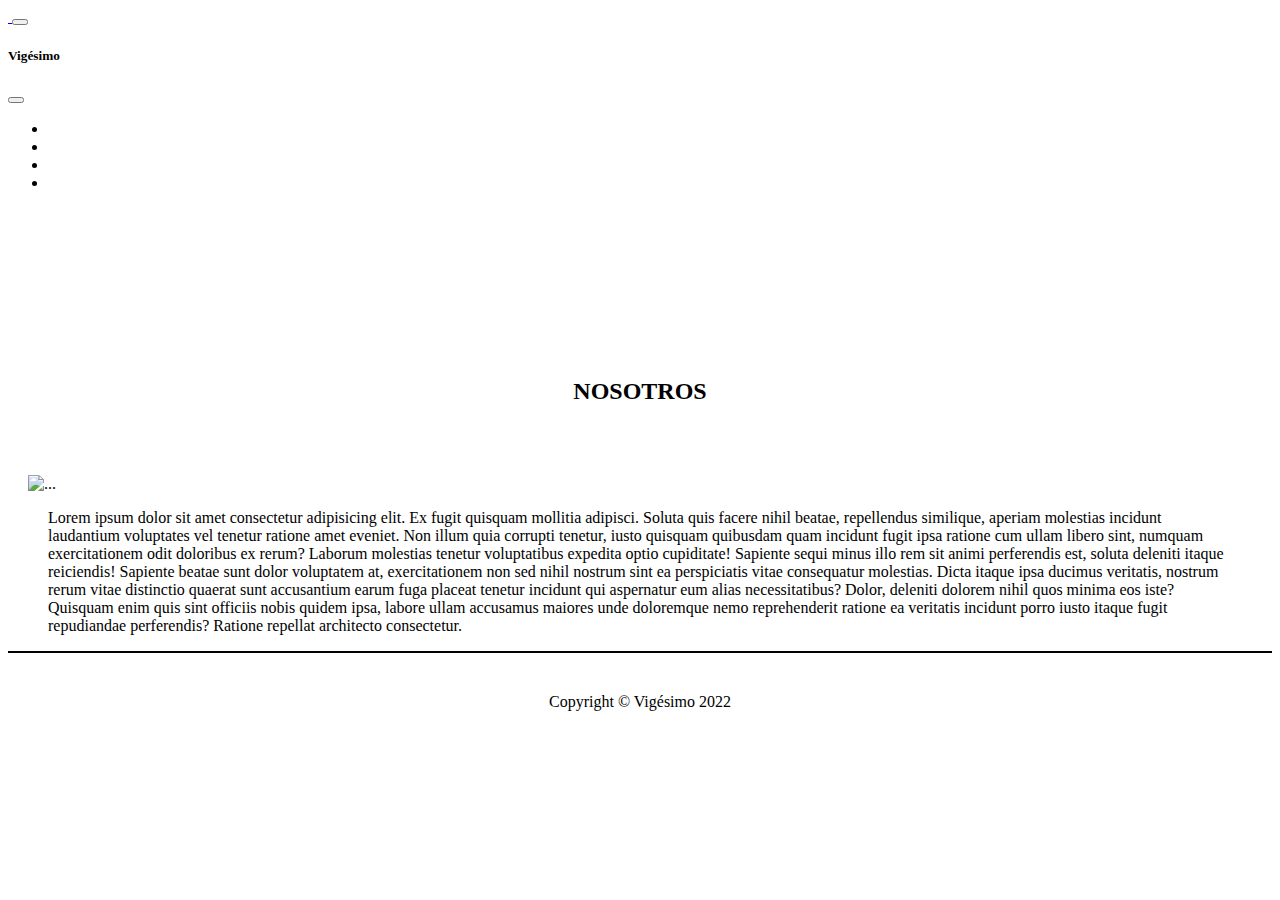
==== assets/page/Nosotros.html @ 6574b23b "arreglo ruteos" ====
<!doctype html>
<html lang="en">
    <head>
        <meta charset="utf-8">
        <meta name="viewport" content="width=device-width, initial-scale=1">
        <title>Vigesimo</title>
        <link href="https://cdn.jsdelivr.net/npm/bootstrap@5.2.0-beta1/dist/css/bootstrap.min.css" rel="stylesheet" integrity="sha384-0evHe/X+R7YkIZDRvuzKMRqM+OrBnVFBL6DOitfPri4tjfHxaWutUpFmBp4vmVor" crossorigin="anonymous">
        <link rel="stylesheet" href="../css/responsive.css">
        <link rel="stylesheet" href="../css/style.css">
    </head>
    <body>
        <header>
            <nav class="navbar navbar-dark navbar-expand-sm bg-dark fixed-top">
                <div class="container-fluid">
                    <a class="navbar-brand" href="../../index.html">
                        <img class="logo" src="../image/logo3_Mesa de trabajo 1.png" alt="" width="" height="">
                    </a>
                  <button class="navbar-toggler" type="button" data-bs-toggle="offcanvas" data-bs-target="#offcanvasNavbar" aria-controls="offcanvasNavbar">
                    <span class="navbar-toggler-icon hambur"></span>
                  </button>
                  <div class="offcanvas offcanvas-end pop" tabindex="-1" id="offcanvasNavbar" aria-labelledby="offcanvasNavbarLabel">
                    <div class="offcanvas-header">
                      <h5 class="offcanvas-title" id="offcanvasNavbarLabel">Vigésimo</h5>
                      <button type="button" class="btn-close" data-bs-dismiss="offcanvas" aria-label="Close"></button>
                    </div>
                    <div class="offcanvas-body">
                        <ul class="navbar-nav justify-content-end flex-grow-1 pe-3">
                            <li class="nav-item">
                            <a class="nav-link textMenu active" aria-current="page" href="./Nosotros.html">Nosotros</a>
                            </li>
                            <li class="nav-item">
                            <a class="nav-link textMenu" href="./Proyectos.html">Proyectos</a>
                            </li>
                            <li class="nav-item">
                                <a class="nav-link textMenu" href="./I+Dmobiliario.html">I+D Mobiliario</a>
                            </li>
                            <li class="nav-item">
                                <a class="nav-link textMenu" href="./contacto.html">Contacto</a>
                            </li>
                        </ul>
                    </div>
                  </div>
                </div>
              </nav>
        </header>
        <main class="mainMargin">
            <div class="">
                <h2 class="copy" >NOSOTROS</h2>
            </div>
            <div class="row gx-0 mb-4 mb-lg-5 align-items-center usMargin">
                <div class="col-xl-8 col-lg-7"><img class="img-fluid mb-3 mb-lg-0" src="../image/plano1.jpg" alt="..." /></div>
                <div class="col-xl-4 col-lg-5">
                    <div class="featured-text text-center text-lg-left">
                        <p class="text-black-50 mb-0 textPaddingLR">Lorem ipsum dolor sit amet consectetur adipisicing elit. Ex fugit quisquam mollitia adipisci. Soluta quis facere nihil beatae, repellendus similique, aperiam molestias incidunt laudantium voluptates vel tenetur ratione amet eveniet.
                        Non illum quia corrupti tenetur, iusto quisquam quibusdam quam incidunt fugit ipsa ratione cum ullam libero sint, numquam exercitationem odit doloribus ex rerum? Laborum molestias tenetur voluptatibus expedita optio cupiditate!
                        Sapiente sequi minus illo rem sit animi perferendis est, soluta deleniti itaque reiciendis! Sapiente beatae sunt dolor voluptatem at, exercitationem non sed nihil nostrum sint ea perspiciatis vitae consequatur molestias.
                        Dicta itaque ipsa ducimus veritatis, nostrum rerum vitae distinctio quaerat sunt accusantium earum fuga placeat tenetur incidunt qui aspernatur eum alias necessitatibus? Dolor, deleniti dolorem nihil quos minima eos iste?
                        Quisquam enim quis sint officiis nobis quidem ipsa, labore ullam accusamus maiores unde doloremque nemo reprehenderit ratione ea veritatis incidunt porro iusto itaque fugit repudiandae perferendis? Ratione repellat architecto consectetur.</p>
                    </div>
                </div>
            </div>
        </main>
        <footer class="footer py-4 borderTop">
            <div class="container">
                <div class="row align-items-center textCenter">
                    <div class="col-lg-12 textPadding">Copyright &copy; Vigésimo 2022</div>
                    <div class="col-lg-12 my-3 my-lg-0">
                        <a class="btn btn-dark btn-social mx-2" href="#!" aria-label="Instagram"><i class="fa-brands fa-instagram"></i></a>
                        <a class="btn btn-dark btn-social mx-2" href="#!" aria-label="Facebook"><i class="fa-brands fa-facebook"></i></a>
                        <a class="btn btn-dark btn-social mx-2" href="#!" aria-label="Pinterest"><i class="fa-brands fa-pinterest"></i></a>
                    </div>    
                </div>
            </div>
        </footer>
    <script src="https://kit.fontawesome.com/19c7f2fb8c.js" crossorigin="anonymous"></script>
    <script src="https://cdn.jsdelivr.net/npm/bootstrap@5.2.0-beta1/dist/js/bootstrap.bundle.min.js" integrity="sha384-pprn3073KE6tl6bjs2QrFaJGz5/SUsLqktiwsUTF55Jfv3qYSDhgCecCxMW52nD2" crossorigin="anonymous"></script>
    </body>
</html>
---- assets/css/responsive.css ----
@media (max-width: 575px) {
    
    .logo {
        width: 70px !important;
        height: 70px !important;
    }
    
    
    .textMenu {
        color: black !important;
    }
    
    .copy {
        padding: 25px !important;
    }

    .h-100 {
        width: 90%;
        font-size: 10px;
        margin: auto;
    }
}

@media (min-width: 576px) {

    .textMenu {
        color: white !important;
    }

}


@media (max-width: 767px) {
    .logo {
        width: 95px;
        height: 95px;
    }

    .footer {
        height: 75%;
    }

    .mainMargin {
        margin-top: 96px!important;
    
    }

    .sliderTextDesc {
        font-size: 15px !important;
    }

    .neon {
        font-size: 40px !important;
    }
}
---- assets/css/style.css ----
html {
	height: 100%;
}

.sliderText {
	top: 35%;
    transform: translateY(-50%);
}

.neon {
	font-size: 60px;
	color: #fff;
	margin-top: 40%;
	text-shadow:
		0 0 5px rgba(0,178,255,1),
		0 0 10px rgba(0,178,255,1),
		0 0 20px rgba(0,178,255,1),
		0 0 40px rgba(38,104,127,1),
		0 0 80px rgba(38,104,127,1),
		0 0 90px rgba(38,104,127,1),
		0 0 100px rgba(38,104,127,1),
		0 0 140px rgba(38,104,127,1),
		0 0 180px rgba(38,104,127,1);
}

.textCenter {
	text-align: center;
}

.mainMargin {
	margin-top: 136px;
}

.copy {
	text-align: center;
	padding: 50px;
}

.usMargin {
	margin: 0 20px;
}

.textPaddingLR {
	padding-left: 20px;
	padding-right: 20px;
}

.borderTop {
	border-top: 2px solid black;
}

.textPadding {
	padding: 10px;
}

.marginRight {
	margin-right: 20px;
}

.sliderTextDesc {
	border-radius: 30px;
	background-color: rgba(0, 179, 255, 0.3);
	text-decoration: none;
	padding: 12px 33px;
	font-weight: bolder;
	color: white;
	font-size: 20px;
}

.pop {
	width: 50% !important;
}

.clients {
	height: 200px;
}

nav a {
	transition: all 2s !important;
}

nav a:hover {
	color: #EE5525 !important;
	font-size: 25px;
}

/* clients */

.container {
	overflow: hidden;
	padding: 30px 0;
}
.slider {
	animation: slidein 30s linear infinite;
	white-space: nowrap;
	padding-top: 30px;
}
.logos {
	width: 100%;
	display: inline-block;
	margin: 0px 0;
}
.fab {
	width: calc(100% / 5);
	animation: fade-in 0.5s 
	cubic-bezier(0.455, 0.03, 0.515, 0.955) forwards;
}
	 
  
@keyframes slidein {
	from {
	  transform: translate3d(0, 0, 0);
	}
	to {
	  transform: translate3d(-100%, 0, 0);
	}
}
  
@keyframes fade-in {
	0% {
	  opacity: 0;
	}
	100% {
	  opacity: 1;
	}
}
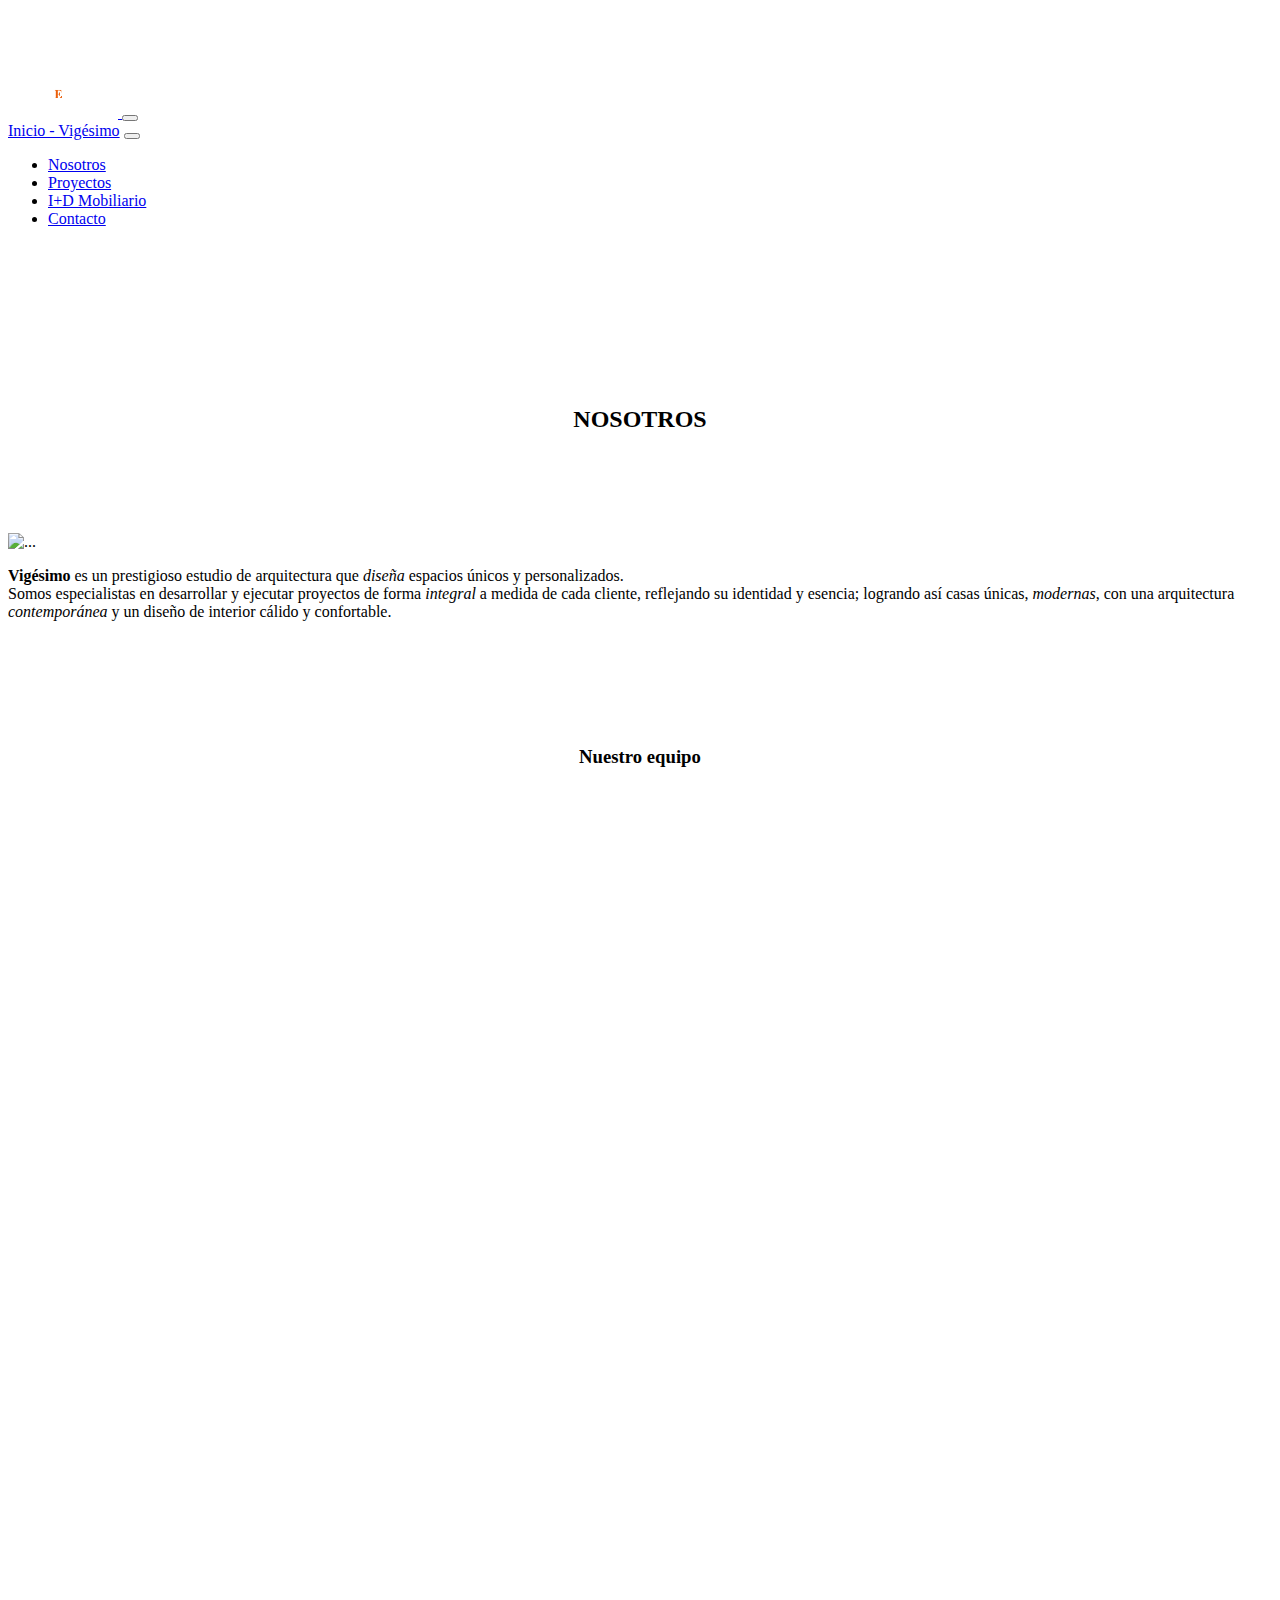
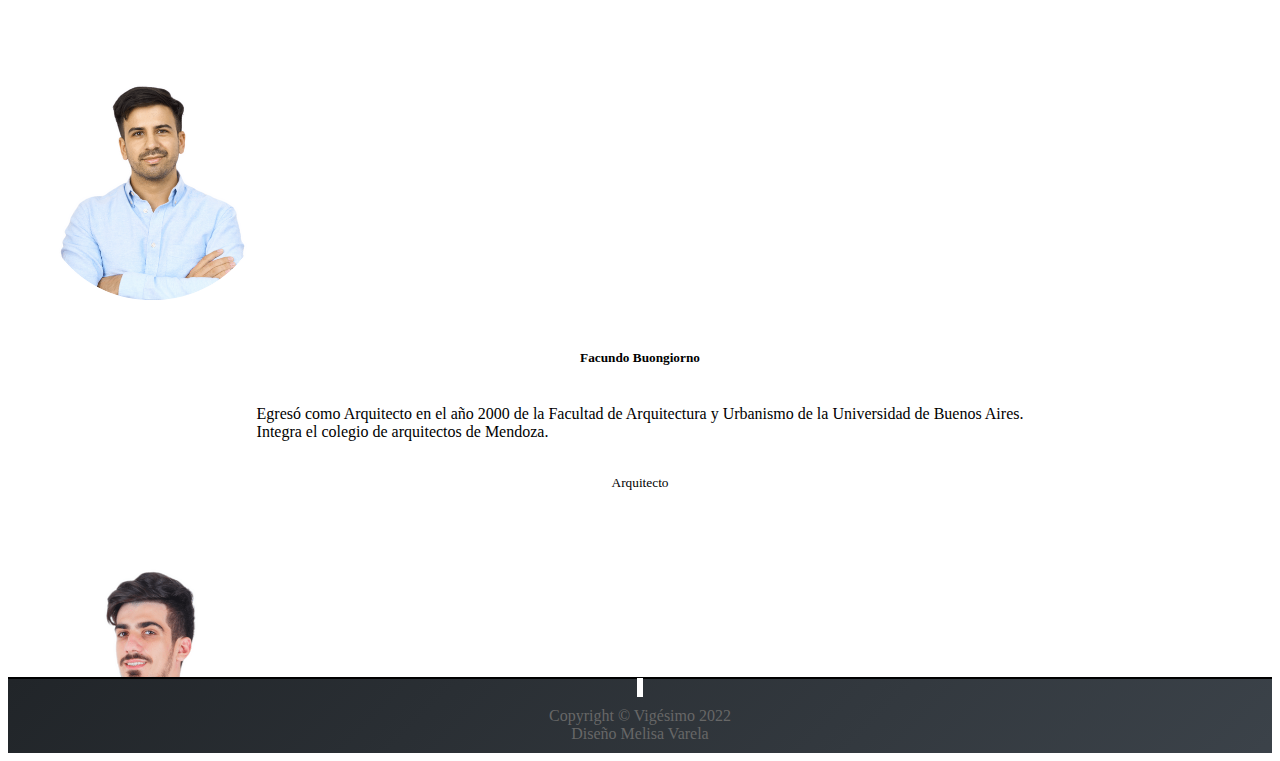
==== commit ad494c2b: "correcciones finales de estilos y código" ====
--- a/assets/page/Nosotros.html
+++ b/assets/page/Nosotros.html
@@ -3,76 +3,124 @@
     <head>
         <meta charset="utf-8">
         <meta name="viewport" content="width=device-width, initial-scale=1">
-        <title>Vigesimo</title>
+        <meta name="keywords" content="arquitectura, diseño, diseño moderno, urbanismo">
+        <meta  name="description" content="Estudio de arquitectura, diseño de interiores y urbanismo">
+        <title>Quiénes somos</title>
         <link href="https://cdn.jsdelivr.net/npm/bootstrap@5.2.0-beta1/dist/css/bootstrap.min.css" rel="stylesheet" integrity="sha384-0evHe/X+R7YkIZDRvuzKMRqM+OrBnVFBL6DOitfPri4tjfHxaWutUpFmBp4vmVor" crossorigin="anonymous">
+        <link rel="stylesheet" href="../css/styles.css">
         <link rel="stylesheet" href="../css/responsive.css">
-        <link rel="stylesheet" href="../css/style.css">
     </head>
     <body>
         <header>
             <nav class="navbar navbar-dark navbar-expand-sm bg-dark fixed-top">
                 <div class="container-fluid">
                     <a class="navbar-brand" href="../../index.html">
-                        <img class="logo" src="../image/logo3_Mesa de trabajo 1.png" alt="" width="" height="">
-                    </a>
-                  <button class="navbar-toggler" type="button" data-bs-toggle="offcanvas" data-bs-target="#offcanvasNavbar" aria-controls="offcanvasNavbar">
-                    <span class="navbar-toggler-icon hambur"></span>
-                  </button>
-                  <div class="offcanvas offcanvas-end pop" tabindex="-1" id="offcanvasNavbar" aria-labelledby="offcanvasNavbarLabel">
-                    <div class="offcanvas-header">
-                      <h5 class="offcanvas-title" id="offcanvasNavbarLabel">Vigésimo</h5>
-                      <button type="button" class="btn-close" data-bs-dismiss="offcanvas" aria-label="Close"></button>
-                    </div>
-                    <div class="offcanvas-body">
-                        <ul class="navbar-nav justify-content-end flex-grow-1 pe-3">
-                            <li class="nav-item">
-                            <a class="nav-link textMenu active" aria-current="page" href="./Nosotros.html">Nosotros</a>
-                            </li>
-                            <li class="nav-item">
-                            <a class="nav-link textMenu" href="./Proyectos.html">Proyectos</a>
-                            </li>
-                            <li class="nav-item">
-                                <a class="nav-link textMenu" href="./I+Dmobiliario.html">I+D Mobiliario</a>
-                            </li>
-                            <li class="nav-item">
-                                <a class="nav-link textMenu" href="./contacto.html">Contacto</a>
-                            </li>
-                        </ul>
-                    </div>
-                  </div>
-                </div>
-              </nav>
-        </header>
-        <main class="mainMargin">
-            <div class="">
-                <h2 class="copy" >NOSOTROS</h2>
-            </div>
-            <div class="row gx-0 mb-4 mb-lg-5 align-items-center usMargin">
-                <div class="col-xl-8 col-lg-7"><img class="img-fluid mb-3 mb-lg-0" src="../image/plano1.jpg" alt="..." /></div>
-                <div class="col-xl-4 col-lg-5">
-                    <div class="featured-text text-center text-lg-left">
-                        <p class="text-black-50 mb-0 textPaddingLR">Lorem ipsum dolor sit amet consectetur adipisicing elit. Ex fugit quisquam mollitia adipisci. Soluta quis facere nihil beatae, repellendus similique, aperiam molestias incidunt laudantium voluptates vel tenetur ratione amet eveniet.
-                        Non illum quia corrupti tenetur, iusto quisquam quibusdam quam incidunt fugit ipsa ratione cum ullam libero sint, numquam exercitationem odit doloribus ex rerum? Laborum molestias tenetur voluptatibus expedita optio cupiditate!
-                        Sapiente sequi minus illo rem sit animi perferendis est, soluta deleniti itaque reiciendis! Sapiente beatae sunt dolor voluptatem at, exercitationem non sed nihil nostrum sint ea perspiciatis vitae consequatur molestias.
-                        Dicta itaque ipsa ducimus veritatis, nostrum rerum vitae distinctio quaerat sunt accusantium earum fuga placeat tenetur incidunt qui aspernatur eum alias necessitatibus? Dolor, deleniti dolorem nihil quos minima eos iste?
-                        Quisquam enim quis sint officiis nobis quidem ipsa, labore ullam accusamus maiores unde doloremque nemo reprehenderit ratione ea veritatis incidunt porro iusto itaque fugit repudiandae perferendis? Ratione repellat architecto consectetur.</p>
+                      <picture>
+                        <source srcset="../../assets/image/logo-all.png" media="(min-width: 768px)">
+                        <img src="../../assets/image/logoVIGESIMO-02.png" width="110px" alt="imagen principal"> <!-- imagen principal -->
+                      </picture>                    </a>
+                    <button class="navbar-toggler" type="button" data-bs-toggle="offcanvas" data-bs-target="#offcanvasNavbar" aria-controls="offcanvasNavbar">
+                        <span class="navbar-toggler-icon hambur"></span>
+                    </button>
+                    <div class="offcanvas offcanvas-end pop" tabindex="-1" id="offcanvasNavbar" aria-labelledby="offcanvasNavbarLabel">
+                        <div class="offcanvas-header">
+                            <a class="nav-link textMenu active" aria-current="page" href="../../index.html">Inicio - Vigésimo</a>
+                            <button type="button" class="btn-close" data-bs-dismiss="offcanvas" aria-label="Close"></button>
+                        </div>
+                        <div class="offcanvas-body">
+                            <ul class="navbar-nav justify-content-end flex-grow-1 pe-3">
+                                <li class="nav-item">
+                                    <a class="nav-link textMenu" aria-current="page" href="./Nosotros.html">Nosotros</a>
+                                </li>
+                                <li class="nav-item">
+                                    <a class="nav-link textMenu" href="./Proyectos.html">Proyectos</a>
+                                </li>
+                                <li class="nav-item">
+                                    <a class="nav-link textMenu" href="./I+Dmobiliario.html">I+D Mobiliario</a>
+                                </li>
+                                <li class="nav-item">
+                                    <a class="nav-link textMenu" href="./contacto.html">Contacto</a>
+                                </li>
+                            </ul>
+                        </div>
                     </div>
                 </div>
-            </div>
+            </nav>
+        </header>
+
+        <main class="mainMargin">
+                <div class="">
+                    <h2 class="copy" >NOSOTROS</h2>
+                </div>
+                <div class="container">
+                    <div class="card mb-3 shadow" style="max-width: 1920px;">
+                        <div class="row g-0">
+                          <div class="col-lg-8">
+                            <img src="../image/plano1.jpg" class="img-fluid rounded-start" alt="...">
+                          </div>
+                          <div class="col-lg-4">
+                            <div class="card-body">
+                              <p class="card-text"><strong>Vigésimo</strong>  es un prestigioso estudio de arquitectura que <em>diseña</em> espacios únicos y personalizados.
+                                <br> Somos especialistas en desarrollar y ejecutar proyectos de forma <em>integral</em> a medida de cada cliente, reflejando su identidad y esencia; logrando así casas únicas, <em>modernas</em>, con una arquitectura <em>contemporánea</em> y un diseño de interior cálido y confortable.</p>
+                              <div class="iconsAbout">
+                                <i class="fa-solid fa-ruler-combined" ></i>
+                                <i class="fa-solid fa-pencil" ></i>
+                                <i class="fa-solid fa-trowel-bricks" ></i>
+                              </div>
+                            </div>
+                          </div>
+                        </div>
+                      </div>
+                      <div>
+                        <h3 class="copy"> Nuestro equipo</h3>
+                      </div>
+                      <div class="card-group">
+                        <div class="card shadow anim-bottom1">
+                          <img src="../image/nos1.png" class="card-img-top" alt="...">
+                          <div class="card-body contentCard">
+                            <h5 class="card-title">Facundo Buongiorno</h5>
+                            <p class="card-text">Egresó como Arquitecto en el año 2000 de la Facultad de Arquitectura y Urbanismo de la Universidad de Buenos Aires. <br>Integra el colegio de arquitectos de Mendoza.</p>
+                            <i class="fa-solid fa-ruler-combined" style="font-size: 50px;"></i>
+                            <p class="card-text"><small class="text-muted">Arquitecto</small></p>
+                          </div>
+                        </div>
+                        <div class="card shadow anim-bottom2">
+                          <img src="../image/nos2.png" class="card-img-top" alt="...">
+                          <div class="card-body contentCard">
+                            <h5 class="card-title">Milo Bortolozzo</h5>
+                            <p class="card-text">Egresó como Ingeniero civil en 2005 en la Universidad Tecnológica Nacional Facultad Regional Mendoza.<br>Desarrolla proyectos a nivel internacional.</p>
+                            <i class="fa-solid fa-helmet-safety" style="font-size: 50px;"></i>
+                            <p class="card-text"><small class="text-muted">Ingeniero civil</small></p>
+                          </div>
+                        </div>
+                        <div class="card shadow anim-bottom3">
+                          <img src="../image/nos3.png" class="card-img-top" alt="...">
+                          <div class="card-body contentCard">
+                            <h5 class="card-title">Allegra Aldeco</h5>
+                            <p class="card-text">Egresó como Diseñadora de interiores en 2011 de la Univerdidad de Mendoza. <br>Reconocida diseñadora nacional de proyectos contemporáneos. </p>
+                            <i class="fa-solid fa-couch" style="font-size: 50px;"></i>
+                            <p class="card-text"><small class="text-muted">Diseñadora de interiores</small></p>
+                          </div>
+                        </div>
+                      </div>
+                </div>
+            
         </main>
-        <footer class="footer py-4 borderTop">
-            <div class="container">
-                <div class="row align-items-center textCenter">
-                    <div class="col-lg-12 textPadding">Copyright &copy; Vigésimo 2022</div>
-                    <div class="col-lg-12 my-3 my-lg-0">
-                        <a class="btn btn-dark btn-social mx-2" href="#!" aria-label="Instagram"><i class="fa-brands fa-instagram"></i></a>
-                        <a class="btn btn-dark btn-social mx-2" href="#!" aria-label="Facebook"><i class="fa-brands fa-facebook"></i></a>
-                        <a class="btn btn-dark btn-social mx-2" href="#!" aria-label="Pinterest"><i class="fa-brands fa-pinterest"></i></a>
-                    </div>    
-                </div>
-            </div>
-        </footer>
+        <footer class="footer py-4 borderTop footGradient">
+          <div class="container">
+              <div class="row align-items-center textCenter">
+                  <div class="col-lg-12 my-3 my-lg-0">
+                      <a class="btn btn-dark btn-social mx-2" target="_blank" href="https://www.instagram.com/" aria-label="Instagram"><i class="fa-brands fa-instagram"></i></a>
+                      <a class="btn btn-dark btn-social mx-2" target="_blank" href="https://es-la.facebook.com/" aria-label="Facebook"><i class="fa-brands fa-facebook"></i></a>
+                      <a class="btn btn-dark btn-social mx-2" target="_blank" href="https://ar.pinterest.com/" aria-label="Pinteres"><i class="fa-brands fa-pinterest"></i></a>
+                  </div>
+                  <div class="col-lg-12 textFooter">Copyright &copy; Vigésimo 2022 <br>Diseño Melisa Varela</div>
+              </div>
+          </div>
+      </footer>
+        
     <script src="https://kit.fontawesome.com/19c7f2fb8c.js" crossorigin="anonymous"></script>
-    <script src="https://cdn.jsdelivr.net/npm/bootstrap@5.2.0-beta1/dist/js/bootstrap.bundle.min.js" integrity="sha384-pprn3073KE6tl6bjs2QrFaJGz5/SUsLqktiwsUTF55Jfv3qYSDhgCecCxMW52nD2" crossorigin="anonymous"></script>
-    </body>
+    <script src="https://cdn.jsdelivr.net/npm/bootstrap@5.2.0-beta1/dist/js/bootstrap.bundle.min.js" integrity="sha384-pprn3073KE6tl6bjs2QrFaJGz5/SUsLqktiwsUTF55Jfv3qYSDhgCecCxMW52nD2" crossorigin="anonymous"></script>    
+    <script src="../js/animation.js" ></script>
+  </body>
 </html>
--- a/assets/css/styles.css
+++ b/assets/css/styles.css
@@ -0,0 +1,400 @@
+/*==== MAP ====*/
+/*==== FIN MAP ====*/
+/*==== MIXIN ====*/
+/*==== FIN MIXIN ====*/
+.sliderText {
+  top: 35%;
+  transform: translateY(-50%);
+}
+.sliderText .sliderTextTitle {
+  font-size: 60px;
+  color: white;
+  margin-top: 40%;
+  text-shadow: 0 0 20px rgb(255, 140, 0), 0 0 40px rgb(127, 91, 38), 0 0 40px rgb(127, 65, 38), 0 0 80px rgb(127, 65, 38), 0 0 90px rgb(127, 65, 38), 0 0 100px rgb(127, 65, 38), 0 0 140px rgb(127, 65, 38), 0 0 180px rgb(127, 65, 38);
+}
+.sliderText .sliderTextDesc {
+  border-radius: 30px;
+  background-color: rgba(255, 136, 0, 0.3);
+  text-decoration: none;
+  padding: 12px 33px;
+  font-weight: bolder;
+  color: white;
+  font-size: 20px;
+}
+
+.borderTop {
+  border-top: 2px solid black;
+}
+.borderTop .textCenter {
+  text-align: center;
+}
+.borderTop .textCenter .textFooter {
+  padding: 10px;
+  color: #676767;
+}
+
+.mainMargin {
+  margin-top: 8rem;
+}
+.mainMargin .copy, .mainMargin .container .IdCards .card-text {
+  text-align: center;
+  padding: 50px;
+}
+.mainMargin .copy:hover, .mainMargin .container .IdCards .card-text:hover {
+  color: #EB5F0A;
+}
+.mainMargin .container {
+  overflow: hidden;
+  padding: 30px 0;
+}
+.mainMargin .container .slider {
+  -webkit-animation: slidein 30s linear infinite;
+          animation: slidein 30s linear infinite;
+  white-space: nowrap;
+  padding-top: 50px;
+}
+.mainMargin .container .slider .logos {
+  width: 100%;
+  display: inline-block;
+  margin: 0px 0;
+}
+.mainMargin .container .slider .logos .clientLogo {
+  width: 250px;
+  -webkit-animation: fadein 0.5s cubic-bezier(0.455, 0.03, 0.515, 0.955) forwards;
+          animation: fadein 0.5s cubic-bezier(0.455, 0.03, 0.515, 0.955) forwards;
+  padding: 0 60px;
+}
+.mainMargin .container .projectImg {
+  -webkit-animation-duration: 10s;
+          animation-duration: 10s;
+  -webkit-animation-name: appear;
+          animation-name: appear;
+  -webkit-animation-iteration-count: 1;
+          animation-iteration-count: 1;
+}
+.mainMargin .container .itemContact {
+  margin: 20px 0;
+}
+.mainMargin .container .itemContact textarea:focus,
+.mainMargin .container .itemContact input[type=text]:focus,
+.mainMargin .container .itemContact input[type=password]:focus,
+.mainMargin .container .itemContact input[type=datetime]:focus,
+.mainMargin .container .itemContact input[type=datetime-local]:focus,
+.mainMargin .container .itemContact input[type=date]:focus,
+.mainMargin .container .itemContact input[type=month]:focus,
+.mainMargin .container .itemContact input[type=time]:focus,
+.mainMargin .container .itemContact input[type=week]:focus,
+.mainMargin .container .itemContact input[type=number]:focus,
+.mainMargin .container .itemContact input[type=email]:focus,
+.mainMargin .container .itemContact input[type=url]:focus,
+.mainMargin .container .itemContact input[type=search]:focus,
+.mainMargin .container .itemContact input[type=tel]:focus,
+.mainMargin .container .itemContact input[type=color]:focus,
+.mainMargin .container .itemContact .uneditable-input:focus {
+  border-color: rgba(235, 95, 10, 0.3);
+  box-shadow: 0 1px 1px rgba(0, 0, 0, 0.075) inset, 0 0 10px rgba(235, 95, 10, 0.6);
+  outline: 0 none;
+}
+.mainMargin .container .itemContact button[type=submit]:hover,
+.mainMargin .container .itemContact .uneditable-button:hover {
+  --bs-btn-hover-color: map-get($generalStyles, colorWhite);
+  --bs-btn-hover-bg: rgba(235, 95, 10, 0.9);
+  --bs-btn-hover-border-color: rgba(235, 95, 10, 0.1);
+}
+.mainMargin .container .itemContact .card-body > h5:hover {
+  color: #EB5F0A;
+}
+.mainMargin .container .itemContact iframe {
+  /*=== MIXIN ===*/
+  width: 100%;
+  height: 500px;
+  border-radius: 0.375rem;
+}
+.mainMargin .container .itemContact div {
+  margin: 20px 0;
+}
+.mainMargin .container .IdCards {
+  margin-bottom: 30px;
+}
+.mainMargin .container .IdCards .card-text {
+  /*==== EXTEND ====*/
+  font-size: 1.3rem;
+}
+.mainMargin .container .video iframe {
+  /*=== MIXIN ===*/
+  width: 100%;
+  height: 400px;
+}
+.mainMargin .container .video p {
+  padding: 20px 0;
+}
+.mainMargin .container .video ul {
+  list-style: none;
+  text-align: center;
+}
+.mainMargin .container .textPaddingLR {
+  padding: 0 20px;
+}
+.mainMargin .container .projects {
+  padding: 10px;
+}
+.mainMargin .container .projects .contenedorProject {
+  position: relative;
+}
+.mainMargin .container .projects .contenedorProject .animProjects {
+  position: absolute;
+  top: 0;
+  bottom: 0;
+  left: 0;
+  right: 0;
+  height: 100%;
+  width: 100%;
+  opacity: 0;
+  transition: 1.5s ease;
+  background-color: rgba(235, 95, 10, 0.6);
+}
+.mainMargin .container .projects .contenedorProject .animProjects .animDiv {
+  color: white;
+  font-size: 30px;
+  position: absolute;
+  top: 50%;
+  left: 50%;
+  transform: translate(-50%, -50%);
+  text-align: center;
+}
+.mainMargin .container .projects .contenedorProject:hover .animProjects {
+  opacity: 1;
+}
+.mainMargin .container .contactBox {
+  align-items: center;
+}
+.mainMargin .container .iconsAbout {
+  display: flex;
+}
+.mainMargin .container .iconsAbout i {
+  font-size: 50px;
+  margin: 20px auto;
+}
+.mainMargin .container .iconsAbout i:hover {
+  color: #EB5F0A;
+}
+.mainMargin .container .contentCard {
+  display: flex;
+  flex-direction: column;
+  align-items: center;
+  justify-content: space-between;
+}
+.mainMargin .container .contentCard i {
+  font-size: 50px;
+}
+.mainMargin .container .contentCard i:hover {
+  color: #EB5F0A;
+}
+
+nav .nav-link {
+  transition: all 1s;
+}
+nav .nav-link:hover {
+  color: #EB5F0A !important;
+  font-size: 25px;
+}
+nav .offcanvas.offcanvas-end {
+  width: 50%;
+}
+
+@-webkit-keyframes slidein {
+  from {
+    transform: translate3d(0, 0, 0);
+  }
+  to {
+    transform: translate3d(-100%, 0, 0);
+  }
+}
+
+@keyframes slidein {
+  from {
+    transform: translate3d(0, 0, 0);
+  }
+  to {
+    transform: translate3d(-100%, 0, 0);
+  }
+}
+@-webkit-keyframes fade-in {
+  0% {
+    opacity: 0;
+  }
+  100% {
+    opacity: 1;
+  }
+}
+@keyframes fade-in {
+  0% {
+    opacity: 0;
+  }
+  100% {
+    opacity: 1;
+  }
+}
+@-webkit-keyframes appear {
+  0% {
+    filter: grayscale(100%);
+  }
+  100% {
+    opacity: 1;
+  }
+}
+@keyframes appear {
+  0% {
+    filter: grayscale(100%);
+  }
+  100% {
+    opacity: 1;
+  }
+}
+footer .btn-social {
+  border: solid 1px white;
+}
+footer .btn-social i:hover {
+  color: #EB5F0A;
+}
+
+/* steps projects */
+.sectionSteps {
+  background-color: #f5f5f5;
+  width: 100%;
+}
+.sectionSteps .circlesStep {
+  text-align: center;
+  margin-bottom: 0px;
+}
+.sectionSteps .circlesStep li {
+  list-style: none;
+  display: inline-block;
+  float: none;
+  margin: 0 30px 0px 30px;
+}
+.sectionSteps .circlesStep span {
+  width: 180px;
+  height: 180px;
+  line-height: 120px;
+  border-radius: 50%;
+  background-color: none;
+  box-sizing: border-box;
+  -webkit-border-radius: 120px;
+  display: flex;
+  flex-direction: column;
+  justify-content: flex-start;
+  cursor: pointer;
+  padding: 30px 0 30px 0;
+  text-align: center;
+  border: 2px solid #EB5F0A;
+  box-shadow: 0 0 20px 2px rgba(0, 0, 0, 0.6);
+}
+.sectionSteps .circlesStep span i {
+  color: black;
+}
+.sectionSteps .circlesStep span:hover {
+  background-color: #EB5F0A;
+  border: 2px solid white;
+}
+.sectionSteps .circlesStep span:hover i:hover {
+  color: white;
+}
+.sectionSteps .lineStep {
+  height: 60px;
+  border-left: solid 2px #EB5F0A;
+  display: inline-block;
+  margin-bottom: -5px;
+  position: relative;
+}
+.sectionSteps .descStep {
+  border-top: solid 2px #EB5F0A;
+  padding-top: 30px;
+  border-radius: 0;
+}
+.sectionSteps .on {
+  display: inline;
+}
+.sectionSteps .off {
+  display: none;
+}
+
+/* ANIMATIONS */
+.anim-bottom1 {
+  transform: translateY(800px);
+  -webkit-animation: slideUp 0.8s ease-in-out forwards 0.8s;
+          animation: slideUp 0.8s ease-in-out forwards 0.8s;
+  -webkit-animation-delay: 1s;
+          animation-delay: 1s;
+  -webkit-animation-timing-function: linear;
+          animation-timing-function: linear;
+}
+
+.anim-bottom2 {
+  transform: translateY(800px);
+  -webkit-animation: slideUp 0.8s ease-in-out forwards 0.8s;
+          animation: slideUp 0.8s ease-in-out forwards 0.8s;
+  -webkit-animation-delay: 2s;
+          animation-delay: 2s;
+  -webkit-animation-timing-function: linear;
+          animation-timing-function: linear;
+}
+
+.anim-bottom3 {
+  transform: translateY(800px);
+  -webkit-animation: slideUp 0.8s ease-in-out forwards 0.8s;
+          animation: slideUp 0.8s ease-in-out forwards 0.8s;
+  -webkit-animation-delay: 3s;
+          animation-delay: 3s;
+  -webkit-animation-timing-function: linear;
+          animation-timing-function: linear;
+}
+
+@-webkit-keyframes slideUp {
+  0% {
+    transform: translateY(800px);
+  }
+  100% {
+    transform: translateY(0px);
+  }
+}
+
+@keyframes slideUp {
+  0% {
+    transform: translateY(800px);
+  }
+  100% {
+    transform: translateY(0px);
+  }
+}
+.footGradient {
+  background: linear-gradient(-45deg, #EB5F0A, rgb(235, 124, 70), #444c54, #212529);
+  background-size: 400% 400%;
+  -webkit-animation: gradient 15s ease infinite;
+          animation: gradient 15s ease infinite;
+  height: 100%;
+}
+
+@-webkit-keyframes gradient {
+  0% {
+    background-position: 0% 50%;
+  }
+  50% {
+    background-position: 100% 50%;
+  }
+  100% {
+    background-position: 0% 50%;
+  }
+}
+
+@keyframes gradient {
+  0% {
+    background-position: 0% 50%;
+  }
+  50% {
+    background-position: 100% 50%;
+  }
+  100% {
+    background-position: 0% 50%;
+  }
+}/*# sourceMappingURL=styles.css.map */--- a/assets/css/responsive.css
+++ b/assets/css/responsive.css
@@ -1,35 +1,3 @@
-
-@media (max-width: 575px) {
-    
-    .logo {
-        width: 70px !important;
-        height: 70px !important;
-    }
-    
-    
-    .textMenu {
-        color: black !important;
-    }
-    
-    .copy {
-        padding: 25px !important;
-    }
-
-    .h-100 {
-        width: 90%;
-        font-size: 10px;
-        margin: auto;
-    }
-}
-
-@media (min-width: 576px) {
-
-    .textMenu {
-        color: white !important;
-    }
-
-}
-
 
 @media (max-width: 767px) {
     .logo {
@@ -40,17 +8,57 @@
     .footer {
         height: 75%;
     }
-
+    
     .mainMargin {
-        margin-top: 96px!important;
+        margin-top: 3rem;
     
     }
 
-    .sliderTextDesc {
-        font-size: 15px !important;
+    .sliderText .sliderTextDesc {
+        font-size: 15px;
     }
 
-    .neon {
-        font-size: 40px !important;
+    .mainMargin .copy {
+        padding-top: 100px;
+    }
+
+    .mainMargin .container .itemContact iframe {
+        height: 300px;
+    }
+}
+
+@media (max-width: 575px) {
+    
+    .textMenu {
+        color: black;
+    }
+   
+    .h-100 {
+        width: 90%;
+        font-size: 10px;
+        margin: auto;
+    }
+    .mainMargin .container .video iframe {
+        width: 100%;
+        height: 240px;
+
+    }
+    .container {
+        width: 90%;
+    }
+
+    .sliderText {
+        top: 42%;
+        
+    }
+    .sliderText .sliderTextTitle {
+        font-size: 40px;
+    }
+    
+    .card-text {
+        padding: 5px;
+    }
+    .card {
+        width: 100%;
     }
 }